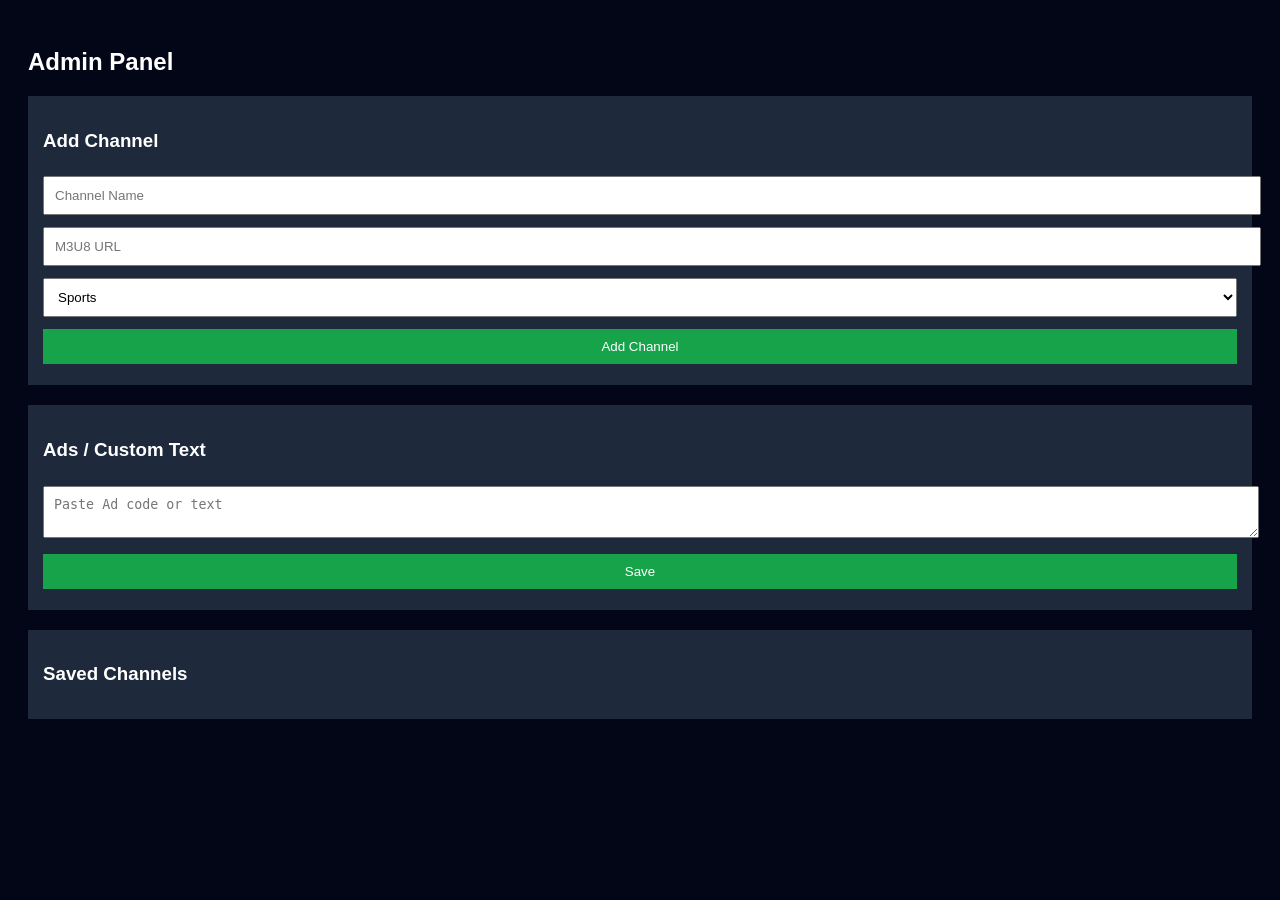
==== dashboard.html @ 6ed1c348 "Create dashboard.html" ====
<!DOCTYPE html>
<html>
<head>
<title>Admin Panel</title>
<meta name="viewport" content="width=device-width">
<style>
body{background:#020617;color:#fff;font-family:Arial;padding:20px}
input,select,textarea,button{width:100%;padding:10px;margin:6px 0}
button{background:#16a34a;border:none;color:white}
.box{background:#1e293b;padding:15px;margin-bottom:20px}
</style>
</head>
<body>

<h2>Admin Panel</h2>

<div class="box">
<h3>Add Channel</h3>
<input id="name" placeholder="Channel Name">
<input id="url" placeholder="M3U8 URL">
<select id="cat">
  <option>Sports</option>
  <option>News</option>
  <option>Entertainment</option>
</select>
<button onclick="addChannel()">Add Channel</button>
</div>

<div class="box">
<h3>Ads / Custom Text</h3>
<textarea id="adtext" placeholder="Paste Ad code or text"></textarea>
<button onclick="saveAds()">Save</button>
</div>

<div class="box">
<h3>Saved Channels</h3>
<div id="list"></div>
</div>

<script src="admin.js"></script>
</body>
</html>
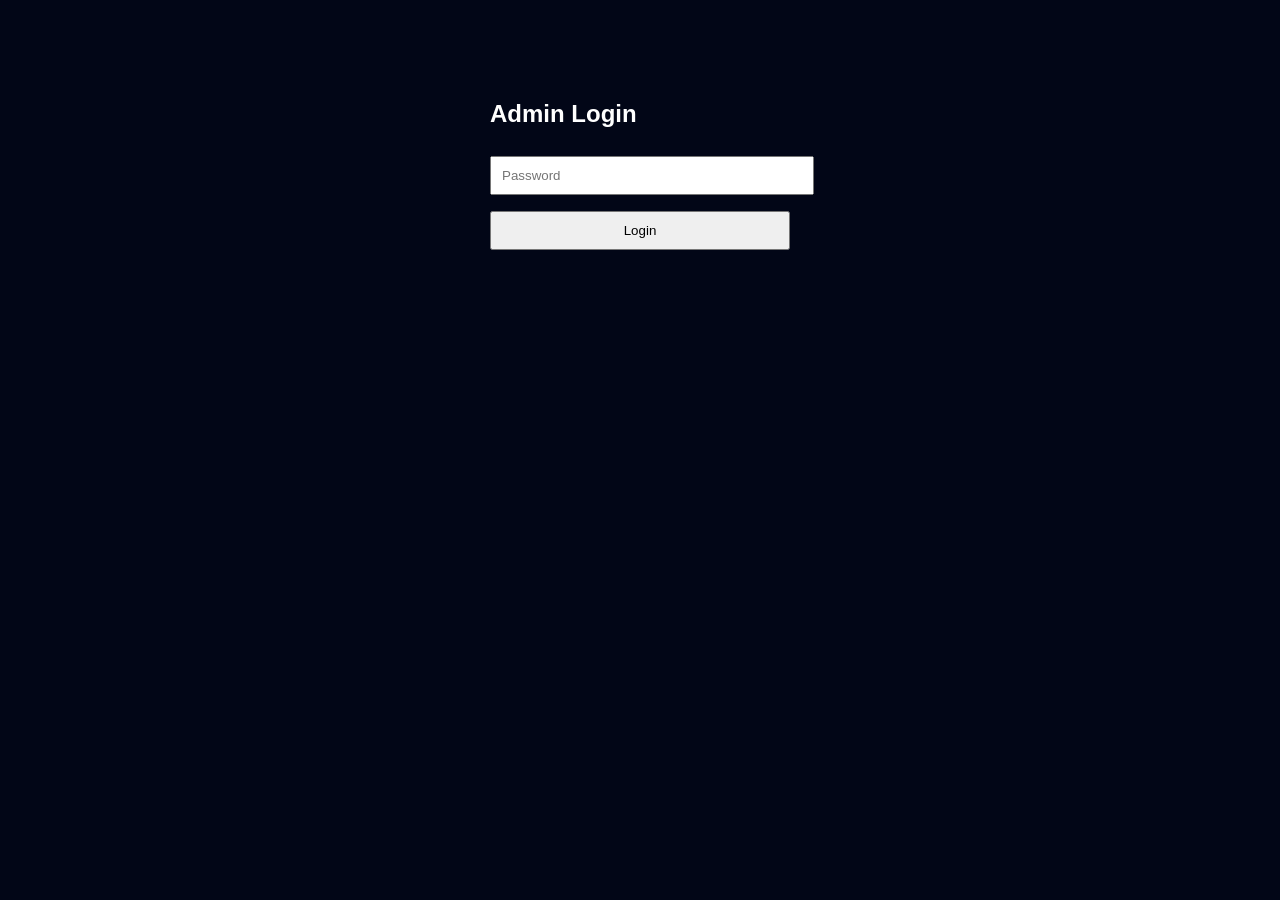
==== commit 537cdfef: "Add files via upload" ====
--- a/dashboard.html
+++ b/dashboard.html
@@ -1,42 +1,28 @@
 <!DOCTYPE html>
-<html>
-<head>
-<title>Admin Panel</title>
+<html><head><title>Admin Panel</title>
 <meta name="viewport" content="width=device-width">
 <style>
 body{background:#020617;color:#fff;font-family:Arial;padding:20px}
 input,select,textarea,button{width:100%;padding:10px;margin:6px 0}
-button{background:#16a34a;border:none;color:white}
-.box{background:#1e293b;padding:15px;margin-bottom:20px}
-</style>
-</head>
-<body>
-
+.box{background:#1e293b;padding:15px;margin-bottom:15px}
+</style></head><body>
 <h2>Admin Panel</h2>
 
 <div class="box">
 <h3>Add Channel</h3>
 <input id="name" placeholder="Channel Name">
 <input id="url" placeholder="M3U8 URL">
-<select id="cat">
-  <option>Sports</option>
-  <option>News</option>
-  <option>Entertainment</option>
-</select>
+<select id="cat"><option>Sports</option><option>News</option><option>Entertainment</option></select>
 <button onclick="addChannel()">Add Channel</button>
 </div>
 
 <div class="box">
-<h3>Ads / Custom Text</h3>
-<textarea id="adtext" placeholder="Paste Ad code or text"></textarea>
+<h3>Ads / Text</h3>
+<textarea id="adtext"></textarea>
 <button onclick="saveAds()">Save</button>
 </div>
 
-<div class="box">
-<h3>Saved Channels</h3>
-<div id="list"></div>
-</div>
+<div class="box"><h3>Channels</h3><div id="list"></div></div>
 
 <script src="admin.js"></script>
-</body>
-</html>
+</body></html>
